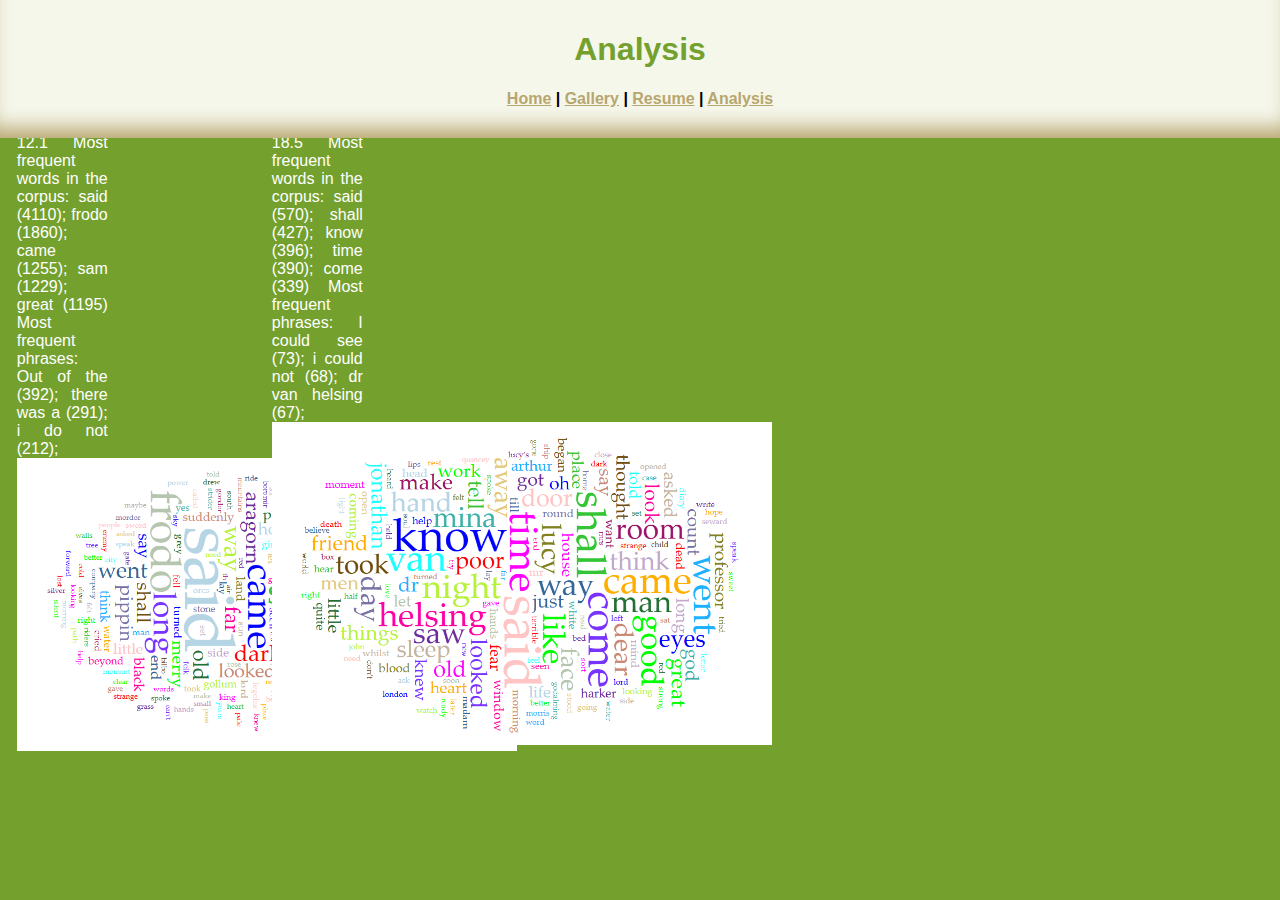
==== docs/analysis.html @ 24528ecf "docs update" ====
<!DOCTYPE html>
<html>
    <head>
        <title>Mistie McColm - Analysis</title>
        <meta charset="UTF-8" />
        <meta name="viewport" content="width=device-width, initial-scale=1.0" />
        <link rel="stylesheet" type="text/css" href="style.css" />
        <link rel="icon" type="image/png" href="images/herbicon.png"/>
    </head>
    <body>
        <div class="header">
        <h1>Analysis</h1>
        <nav>
            <b><a href="index.html">Home</a> | <a href="gallery.html">Gallery</a> | <a
                    href="resume.html">Resume</a> | <a href="analysis.html">Analysis</a></b>
        </nav>
        </div>
        <div class="text">I have chosen to compare Lord of the Rings by Tolken with Dracula by Stolker. I think it would be neat to compare these two since they’re both works of fiction and have fantasy characters involved. I find it interesting that both Dracula and Lord of the Rings have a phrase they use frequently that’s very similar to one another. In Dracula they use I could not 68 times and in Lord of the Rings they use I do not 212 times.
        </div>
        <div class="grid-container">
            <div class="grid-left">
                <div class="text">LotR
                    Top 5
                    Average Words Per Sentence: 12.1
                    Most frequent words in the corpus:
                    said (4110); frodo (1860); came (1255); sam (1229); great (1195)
                    Most frequent phrases:
                    Out of the (392); there was a (291); i do not (212);</div>
                <img src="images/lotrtext.png" alt="Lord of the Rings text bubble" style="width:500px;" />
            </div>
            <div class="grid-right">
                <div class="text">Dracula
                    Top 5 - 
                    Average Words Per Sentence: 18.5
                    Most frequent words in the corpus:
                    said (570); shall (427); know (396); time (390); come (339)
                    Most frequent phrases:
                    I could see (73); i could not (68); dr van helsing (67);</div>
                <img src="images/dractext.png" alt="Dracula text bubble" style="width:500px;" />
            </div>
            
            
        </div>

    </body>
</html>
---- docs/style.css ----
body {
    background: #74A12E;
    text-align: justify;
    font-family: Helvetica;
    color: black;
}
img {
    display: block;
    margin-left: auto;
    margin-right: auto;
}
a {
    color: #B8A66F;
}
p {
    width: 40%;
    margin-left: auto;
    margin-right: auto;
}
ul,
ol {
    display: inline-block;
    text-align: left;
    list-style: circle;
    list-style-position: inside;
}
.row {
    display: flex;
    flex-wrap: wrap;
    padding: 0 4px;
}

.column {
    margin-left: auto;
    margin-right: auto;
    flex: 25%;
    padding: 0 10px;
}

.column img {
    margin-top: 8px;
    vertical-align: middle;
    width: 100%;
}
h1, h2, h3 {
    color: #74A12E;
}
div.text-box {
  width: 50%;
  padding: 30px 75px;
  border: 5px solid  #006335;
  margin-left: auto;
  margin-right: auto;
  background-color: #F5F7EB;
  margin-top: 150px;
  }
div.header {
    text-align: center;
    background-color: #F5F7EB;
 -moz-box-shadow: inset 0 -20px 20px -10px #B8A66F;
  -webkit-box-shadow: inset 0 -20px 20px -10px #B8A66F;
    box-shadow: inset 0px -20px 20px -10px #B8A66F;
    /* How do I do a gradient with a %....oh I probably could just do a inner shadow to get what I'm looking for */
    /* Box-shadow inset is what I needed I think - mm 10/24/23 */
    position: fixed;
    top: 0;
    left: 0;
    padding-top: 10px;
    padding-bottom: 30px;
    width: 100vw;
}

#circle {
    border-radius: 50%;
    margin-top: 150px;
    border: solid white 5px;
    width: 200px;
}

#text {
    margin-top: 75px;
    color:  #F5F7EB;
}

div.gallery {
    width: 400px;
    margin-top: 150px;
    margin-left: auto;
    margin-right: auto;
    text-align: center;
    color: white;
    margin-bottom: 25px;
}
/* I need to edit this Grid later but it'll do for now */
.grid-container {
  display: grid;
  grid-template-columns: repeat(4, 100px);
  grid-template-rows: repeat(4, 100px);
  height: 500px;
  width: 500px;
  gap: 10px;
  grid-template-areas:
    "a a b b"
    "a a b b"
    "a a b b";
  align-content: space-between;
  justify-content: space-around;
  
}
.grid-left {
  grid-area: a;
width: 40%;
}
.grid-right {
  grid-area: b;
width: 40%;
}

.text {
    color: white;
}
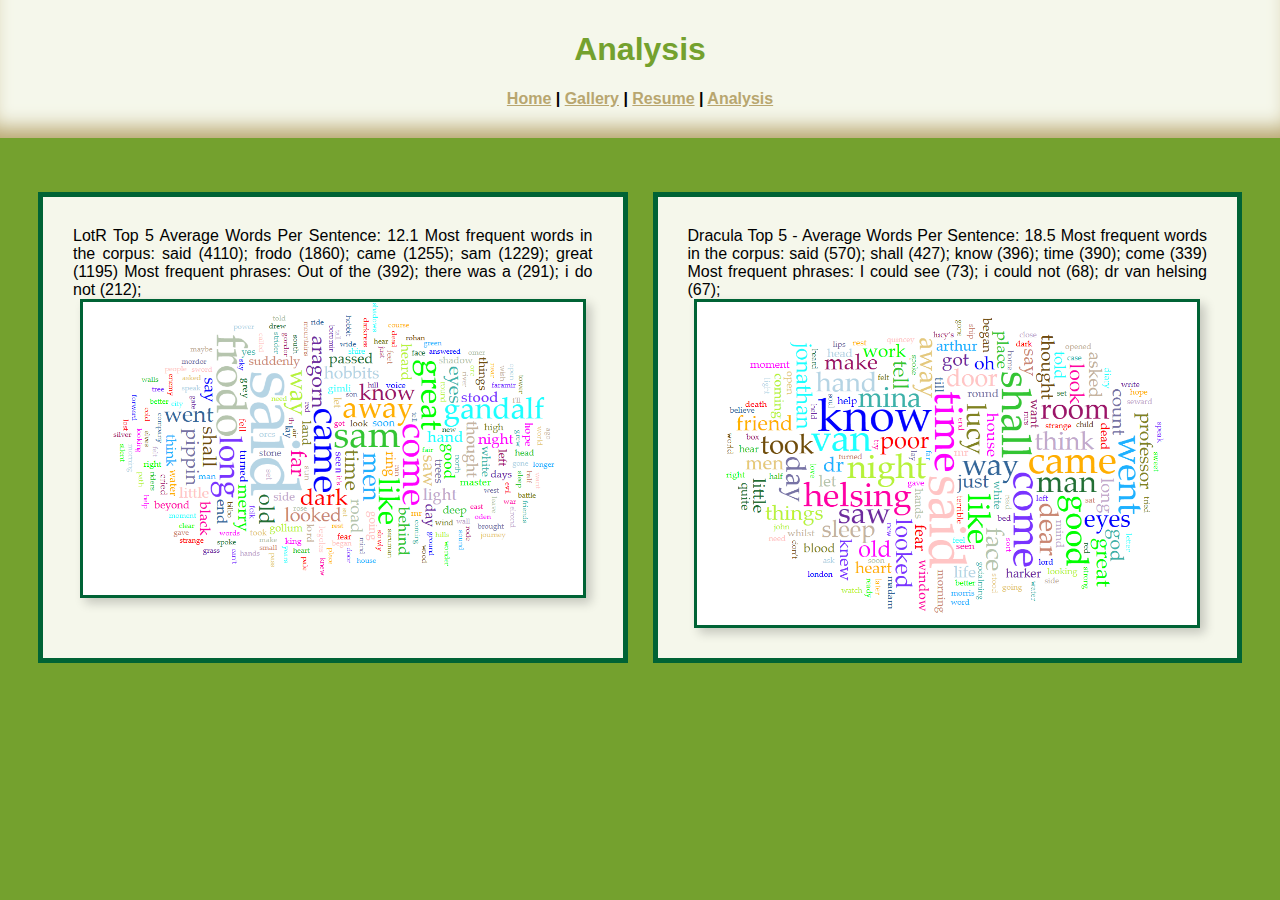
==== commit e5a7ec4e: "Fixed the grid!" ====
--- a/docs/analysis.html
+++ b/docs/analysis.html
@@ -17,26 +17,26 @@
         </div>
         <div class="text">I have chosen to compare Lord of the Rings by Tolken with Dracula by Stolker. I think it would be neat to compare these two since they’re both works of fiction and have fantasy characters involved. I find it interesting that both Dracula and Lord of the Rings have a phrase they use frequently that’s very similar to one another. In Dracula they use I could not 68 times and in Lord of the Rings they use I do not 212 times.
         </div>
-        <div class="grid-container">
-            <div class="grid-left">
-                <div class="text">LotR
+        <div class="analysis">
+            <div class="left">
+                    LotR
                     Top 5
                     Average Words Per Sentence: 12.1
                     Most frequent words in the corpus:
                     said (4110); frodo (1860); came (1255); sam (1229); great (1195)
                     Most frequent phrases:
-                    Out of the (392); there was a (291); i do not (212);</div>
-                <img src="images/lotrtext.png" alt="Lord of the Rings text bubble" style="width:500px;" />
+                    Out of the (392); there was a (291); i do not (212);
+                <img src="images/lotrtext.png" alt="Lord of the Rings text bubble" style="width:500px; border: 3px solid  #006335; box-shadow: 5px 5px 10px rgba(0, 0, 0, 0.2);" />
             </div>
-            <div class="grid-right">
-                <div class="text">Dracula
+            <div class="right">
+                Dracula
                     Top 5 - 
                     Average Words Per Sentence: 18.5
                     Most frequent words in the corpus:
                     said (570); shall (427); know (396); time (390); come (339)
                     Most frequent phrases:
-                    I could see (73); i could not (68); dr van helsing (67);</div>
-                <img src="images/dractext.png" alt="Dracula text bubble" style="width:500px;" />
+                    I could see (73); i could not (68); dr van helsing (67);
+                <img src="images/dractext.png" alt="Dracula text bubble" style="width:500px; border: 3px solid  #006335; box-shadow: 5px 5px 10px rgba(0, 0, 0, 0.2);" />
             </div>
             
             
--- a/docs/style.css
+++ b/docs/style.css
@@ -92,7 +92,7 @@
     margin-bottom: 25px;
 }
 /* I need to edit this Grid later but it'll do for now */
-.grid-container {
+/*.grid-container {
   display: grid;
   grid-template-columns: repeat(4, 100px);
   grid-template-rows: repeat(4, 100px);
@@ -106,16 +106,31 @@
   align-content: space-between;
   justify-content: space-around;
   
+}*/
+.analysis {
+ display: flex;
+ padding-top: 100px;
+ justify-content: space-around;
+ margin: 30px;
 }
-.grid-left {
-  grid-area: a;
-width: 40%;
+.left {
+  flex: 40%;
+    padding: 30px;
+    border: 5px solid  #006335;
+  background-color: #F5F7EB;
+  margin-right: 25px;
 }
-.grid-right {
-  grid-area: b;
-width: 40%;
+.right {
+  flex: 40%;
+  padding: 30px;
+  border: 5px solid  #006335;
+  background-color: #F5F7EB;
+  }
+.shadowbox {
+    display: inline-block;
+box-shadow: 5px 5px 10px rgba(0, 0, 0, 0.5);
 }
-
-.text {
-    color: white;
+.borderbox {
+    width:500px;
+    border: 5px solid #006335;
 }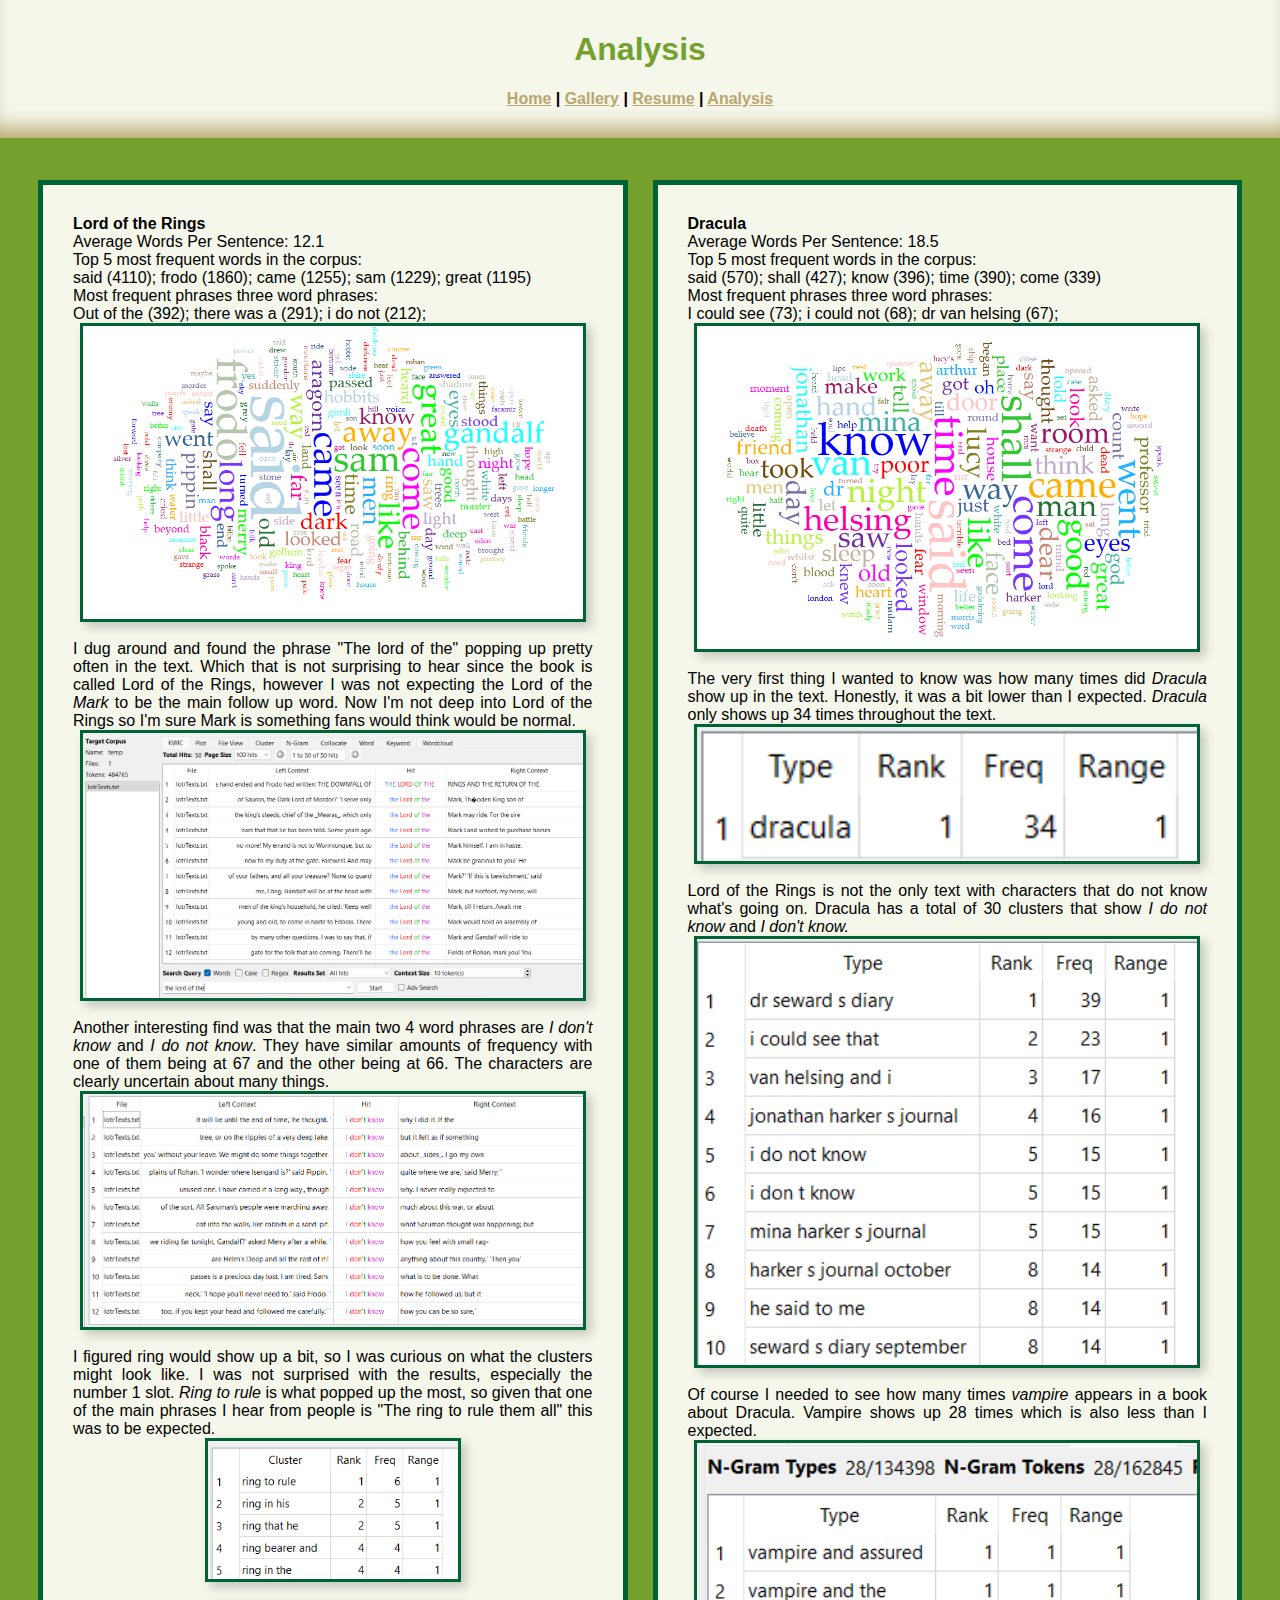
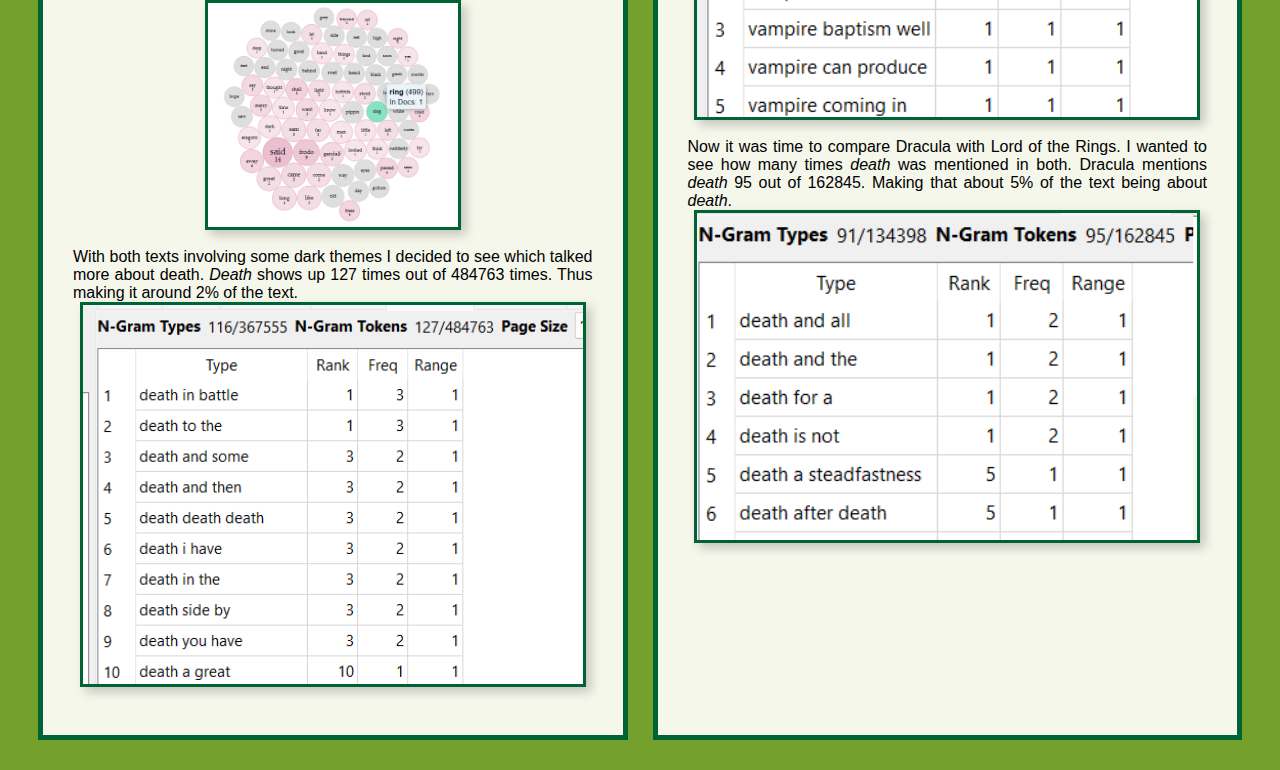
==== commit 76d1646c: "adding images and updating the html/css" ====
--- a/docs/analysis.html
+++ b/docs/analysis.html
@@ -15,28 +15,41 @@
                     href="resume.html">Resume</a> | <a href="analysis.html">Analysis</a></b>
         </nav>
         </div>
-        <div class="text">I have chosen to compare Lord of the Rings by Tolken with Dracula by Stolker. I think it would be neat to compare these two since they’re both works of fiction and have fantasy characters involved. I find it interesting that both Dracula and Lord of the Rings have a phrase they use frequently that’s very similar to one another. In Dracula they use I could not 68 times and in Lord of the Rings they use I do not 212 times.
-        </div>
         <div class="analysis">
             <div class="left">
-                    LotR
-                    Top 5
-                    Average Words Per Sentence: 12.1
-                    Most frequent words in the corpus:
-                    said (4110); frodo (1860); came (1255); sam (1229); great (1195)
-                    Most frequent phrases:
-                    Out of the (392); there was a (291); i do not (212);
-                <img src="images/lotrtext.png" alt="Lord of the Rings text bubble" style="width:500px; border: 3px solid  #006335; box-shadow: 5px 5px 10px rgba(0, 0, 0, 0.2);" />
+                    <b>Lord of the Rings</b><br/>
+                    Average Words Per Sentence: 12.1<br/>
+                    Top 5 most frequent words in the corpus:<br/>
+                    said (4110); frodo (1860); came (1255); sam (1229); great (1195)<br/>
+                    Most frequent phrases three word phrases:<br/>
+                    Out of the (392); there was a (291); i do not (212);<br/>
+                <img src="images/lotrtext.png" alt="Lord of the Rings text bubble" style="width:500px; border: 3px solid  #006335; box-shadow: 5px 5px 10px rgba(0, 0, 0, 0.2);" /><br/>
+                I dug around and found the phrase "The lord of the" popping up pretty often in the text. Which that is not surprising to hear since the book is called Lord of the Rings, however I was not expecting the Lord of the <i>Mark</i> to be the main follow up word. Now I'm not deep into Lord of the Rings so I'm sure Mark is something fans would think would be normal.
+                <img src="images/thelordofthe.png" alt="Lord of the phrase" style="width:500px; border: 3px solid  #006335; box-shadow: 5px 5px 10px rgba(0, 0, 0, 0.2);" /><br/>
+                Another interesting find was that the main two 4 word phrases are <i>I don't know</i> and <i>I do not know</i>. They have similar amounts of frequency with one of them being at 67 and the other being at 66. The characters are clearly uncertain about many things.
+                <img src="images/idontknow.png" alt="The frequency and what shows up around the cluster I don't know" style="width:500px; border: 3px solid  #006335; box-shadow: 5px 5px 10px rgba(0, 0, 0, 0.2);" /><br/>
+               I figured ring would show up a bit, so I was curious on what the clusters might look like. I was not surprised with the results, especially the number 1 slot.  <i>Ring to rule</i> is what popped up the most, so given that one of the main phrases I hear from people is "The ring to rule them all" this was to be expected.
+                <img src="images/ring.png" alt="Top 5 Ring clusters in LotR" style="width:250px; border: 3px solid  #006335; box-shadow: 5px 5px 10px rgba(0, 0, 0, 0.2);" /><br/>
+                <img src="images/ring2.png" alt="Shows that Ring appears 499 times and what words it shows up next to." style="width:250px; border: 3px solid  #006335; box-shadow: 5px 5px 10px rgba(0, 0, 0, 0.2);" /><br/>
+                With both texts involving some dark themes I decided to see which talked more about death. <i>Death</i> shows up 127 times out of 484763 times. Thus making it around 2% of the text.
+                <img src="images/lotrdeath.png" alt="The amount of times Death appears in The Lord of the Rings text" style="width:500px; border: 3px solid  #006335; box-shadow: 5px 5px 10px rgba(0, 0, 0, 0.2);" /><br/>
             </div>
             <div class="right">
-                Dracula
-                    Top 5 - 
-                    Average Words Per Sentence: 18.5
-                    Most frequent words in the corpus:
-                    said (570); shall (427); know (396); time (390); come (339)
-                    Most frequent phrases:
-                    I could see (73); i could not (68); dr van helsing (67);
-                <img src="images/dractext.png" alt="Dracula text bubble" style="width:500px; border: 3px solid  #006335; box-shadow: 5px 5px 10px rgba(0, 0, 0, 0.2);" />
+                <b>Dracula</b><br/>
+                    Average Words Per Sentence: 18.5<br/>
+                    Top 5 most frequent words in the corpus:<br/>
+                    said (570); shall (427); know (396); time (390); come (339)<br/>
+                    Most frequent phrases three word phrases:<br/>
+                    I could see (73); i could not (68); dr van helsing (67);<br/>
+                <img src="images/dractext.png" alt="Dracula text bubble" style="width:500px; border: 3px solid  #006335; box-shadow: 5px 5px 10px rgba(0, 0, 0, 0.2);" /><br/>
+                The very first thing I wanted to know was how many times did <i>Dracula</i> show up in the text. Honestly, it was a bit lower than I expected. <i>Dracula</i> only shows up 34 times throughout the text.
+                <img src="images/dracula.png" alt="Dracula shows up 34 times in the text" style="width:500px; border: 3px solid  #006335; box-shadow: 5px 5px 10px rgba(0, 0, 0, 0.2);" /><br/>
+                Lord of the Rings is not the only text with characters that do not know what's going on. Dracula has a total of 30 clusters that show <i>I do not know</i> and <i>I don't know.</i><br/>
+                <img src="images/dngram.png" alt="Dracula characters saying I don't know or I do not know" style="width:500px; border: 3px solid  #006335; box-shadow: 5px 5px 10px rgba(0, 0, 0, 0.2);" /><br/>
+                Of course I needed to see how many times <i>vampire</i> appears in a book about Dracula. Vampire shows up 28 times which is also less than I expected.
+                <img src="images/vampire.png" alt="Vampire frequency" style="width:500px; border: 3px solid  #006335; box-shadow: 5px 5px 10px rgba(0, 0, 0, 0.2);" /><br/>
+                Now it was time to compare Dracula with Lord of the Rings. I wanted to see how many times <i>death</i> was mentioned in both. Dracula mentions <i>death</i> 95 out of 162845. Making that about 5% of the text being about <i>death</i>.
+                <img src="images/ddeath.png" alt="Death being mentioned in Dracula" style="width:500px; border: 3px solid  #006335; box-shadow: 5px 5px 10px rgba(0, 0, 0, 0.2);" /><br/>
             </div>
             
             
--- a/docs/style.css
+++ b/docs/style.css
@@ -109,7 +109,7 @@
 }*/
 .analysis {
  display: flex;
- padding-top: 100px;
+ padding-top: 150px;
  justify-content: space-around;
  margin: 30px;
 }
@@ -133,4 +133,4 @@
 .borderbox {
     width:500px;
     border: 5px solid #006335;
-}+}
